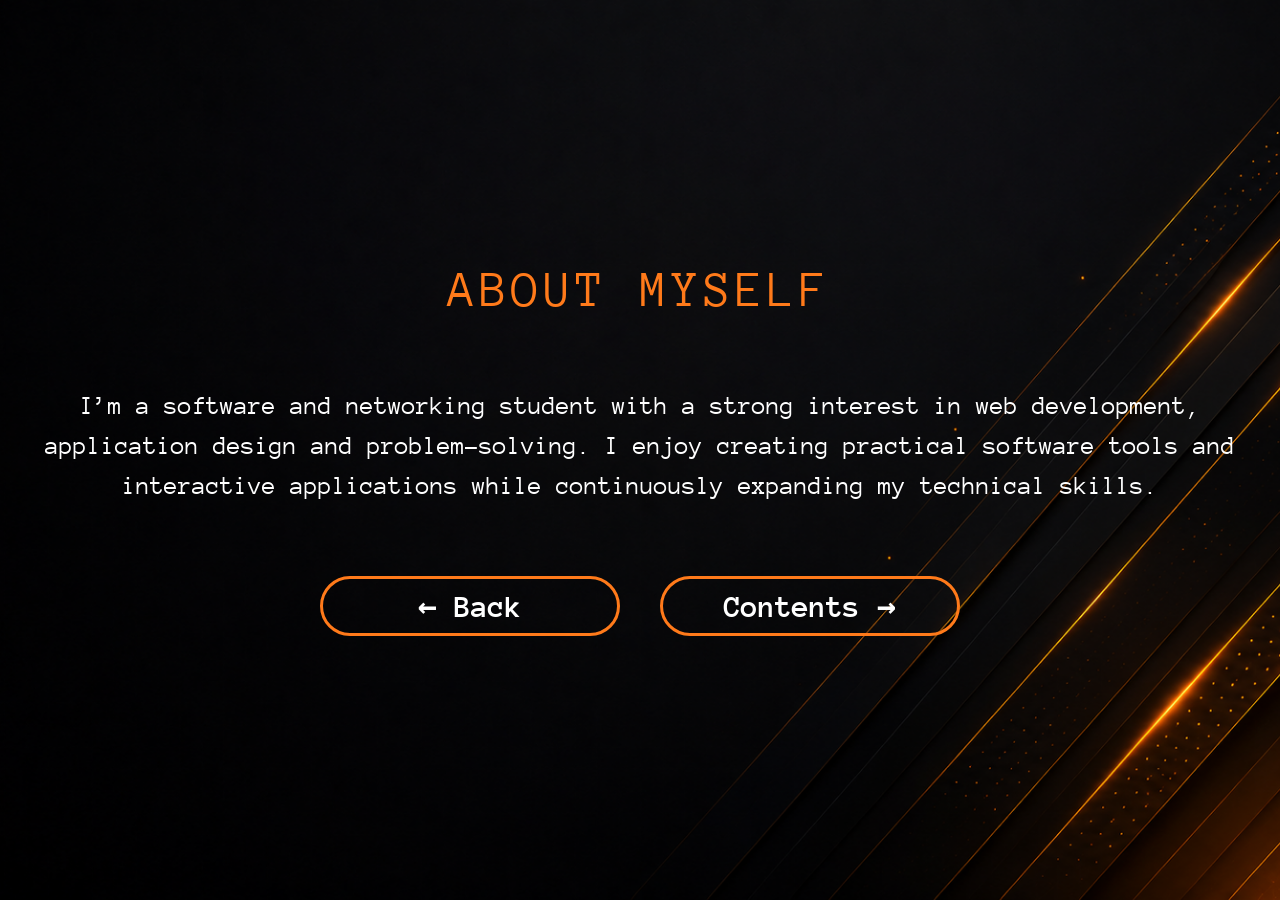
==== Pages/about.html @ 26775160 "Portfolio upload" ====
<!DOCTYPE html>
<html lang="en">
<head>
    <meta charset="UTF-8">
    <meta name="viewport" content="width=device-width, initial-scale=1.0">
    <title>About Myself</title>

    <link rel="stylesheet" href="/Styles/global.css">
    <link rel="stylesheet" href="/Styles/about.css">

    <link rel="preconnect" href="https://fonts.googleapis.com">
    <link rel="preconnect" href="https://fonts.gstatic.com" crossorigin>
    <link rel="stylesheet" href="https://fonts.googleapis.com/css2?family=Anonymous+Pro:wght@400&display=swap">
</head>
<body>

    <section class="about-page">

        <div class="about-content">

            <h1 class="about-title">
                ABOUT MYSELF
            </h1>

            <p class="about-text">
                I’m a software and networking student with a strong interest in web
                development, application design and problem-solving. I enjoy
                creating practical software tools and interactive applications
                while continuously expanding my technical skills.
            </p>

<div class="about-buttons">

    <a href="/index.html" class="outline-btn">
        ← Back
    </a>

    <a href="/Pages/contents.html" class="outline-btn">
        Contents →
    </a>

</div>

        </div>

    </section>

</body>
</html>
---- Styles/global.css ----
*{
    margin:0;
    padding:0;
    box-sizing:border-box;
}

:root{
    --primary:#ff7a1a;
    --primary-hover:#ff9345;
    --white:#ffffff;
    --dark:#000000;
}

html{
    scroll-behavior:smooth;
}

body{
    font-family:'Anonymous Pro', monospace;
    background:#000;
    color:#fff;
    overflow-x:hidden;
}

.outline-btn{
    width:300px;
    height:60px;
    display:flex;
    justify-content:center;
    align-items:center;
    text-decoration:none;
    font-family:'Anonymous Pro', monospace;
    font-size:2rem;
    font-weight:700;
    color:white;
    border:3px solid var(--primary);
    border-radius:999px;
    background:transparent;
    transition:.3s ease;
}

.outline-btn:hover{
    background:var(--primary);
    color:black;
    box-shadow:
        0 0 15px rgba(255,122,26,.4),
        0 0 30px rgba(255,122,26,.2);
    transform:translateY(-3px);
}

@keyframes bgZoomOut{
    from{
        transform:scale(1.15);
    }

    to{
        transform:scale(1);
    }
}

@keyframes slideInLeft{
    from{
        opacity:0;
        transform:translateX(-80px);
        filter:blur(10px);
    }

    to{
        opacity:1;
        transform:translateX(0);
        filter:blur(0);
    }
}

@keyframes fadeUp{
    from{
        opacity:0;
        transform:translateY(30px);
        filter:blur(8px);
    }

    to{
        opacity:1;
        transform:translateY(0);
        filter:blur(0);
    }
}

@keyframes revealLetter{
    0%{
        opacity:0;
        transform:translateY(40px);
        filter:blur(10px);
    }

    60%{
        opacity:1;
        transform:translateY(-4px);
        filter:blur(0);
    }

    100%{
        opacity:1;
        transform:translateY(0);
        filter:blur(0);
    }
}
---- Styles/about.css ----
.about-page{
    width:100%;
    height:100vh;
    position:relative;
    overflow:hidden;
    display:flex;
    justify-content:center;
    align-items:center;
    text-align:center;
    padding:40px;
}

.about-page::before{
    content:"";
    position:absolute;
    inset:0;
    background-image:url("../Assets/images/about.png");
    background-size:cover;
    background-position:center;
    background-repeat:no-repeat;
    z-index:-1;
}

.about-content{
    max-width:1250px;
    opacity:0;
    animation:fadeUp 1s ease forwards;
}

.about-title{
    color:var(--primary);
    font-size:clamp(42px,4vw,70px);
    font-weight:400;
    letter-spacing:4px;
    margin-bottom:70px;
}

.about-text{
    color:white;
    font-size:clamp(26px,2vw,42px);
    line-height:1.55;
    max-width:1250px;
    margin:0 auto 70px;
}

.about-buttons{
    display:flex;
    justify-content:center;
    align-items:center;
    gap:40px;
}

.about-btn{
    padding:16px 80px;
}
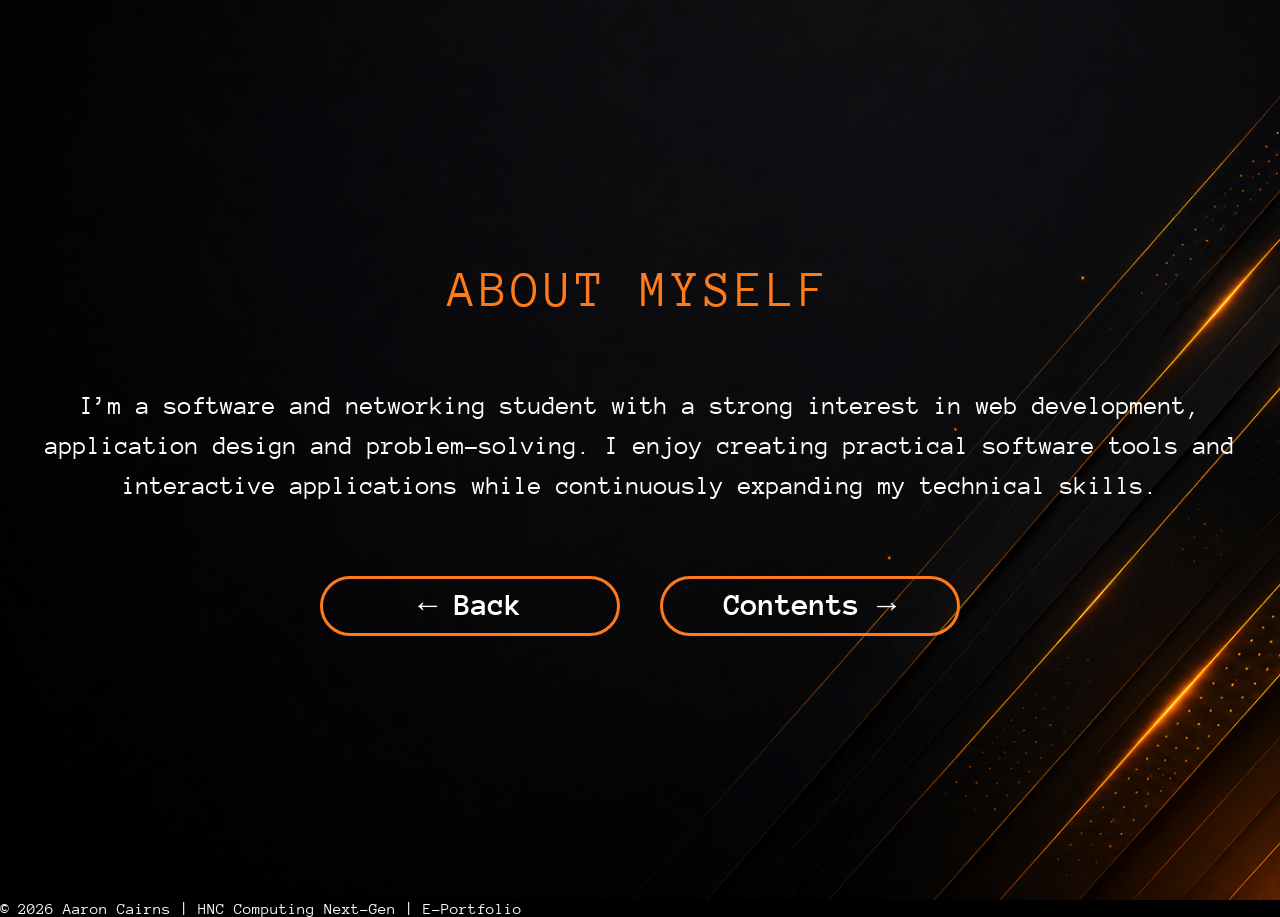
==== commit cc9ba70f: "Add footer to about.html with copyright information" ====
--- a/Pages/about.html
+++ b/Pages/about.html
@@ -5,8 +5,8 @@
     <meta name="viewport" content="width=device-width, initial-scale=1.0">
     <title>About Myself</title>
 
-    <link rel="stylesheet" href="/Styles/global.css">
-    <link rel="stylesheet" href="/Styles/about.css">
+    <link rel="stylesheet" href="../Styles/global.css">
+    <link rel="stylesheet" href="../Styles/about.css">
 
     <link rel="preconnect" href="https://fonts.googleapis.com">
     <link rel="preconnect" href="https://fonts.gstatic.com" crossorigin>
@@ -31,11 +31,11 @@
 
 <div class="about-buttons">
 
-    <a href="/index.html" class="outline-btn">
+    <a href="../index.html" class="outline-btn">
         ← Back
     </a>
 
-    <a href="/Pages/contents.html" class="outline-btn">
+    <a href="contents.html" class="outline-btn">
         Contents →
     </a>
 
@@ -44,6 +44,9 @@
         </div>
 
     </section>
+    <footer class="footer">
+        <p>© 2026 Aaron Cairns | HNC Computing Next-Gen | E-Portfolio</p>
+    </footer>
 
 </body>
-</html>    +</html>    
--- a/Styles/about.css
+++ b/Styles/about.css
@@ -52,4 +52,36 @@
 
 .about-btn{
     padding:16px 80px;
-}+}
+
+@media (max-width:768px){
+
+    .about-page{
+        height:auto;
+        min-height:100vh;
+        padding:40px 25px;
+    }
+
+    .about-title{
+        font-size:clamp(34px,10vw,52px);
+        margin-bottom:40px;
+        letter-spacing:2px;
+    }
+
+    .about-text{
+        font-size:clamp(18px,5vw,24px);
+        line-height:1.6;
+        margin:0 auto 40px;
+    }
+
+    .about-buttons{
+        flex-direction:column;
+        gap:20px;
+    }
+
+    .outline-btn,
+    .about-btn{
+        width:260px;
+        text-align:center;
+    }
+}
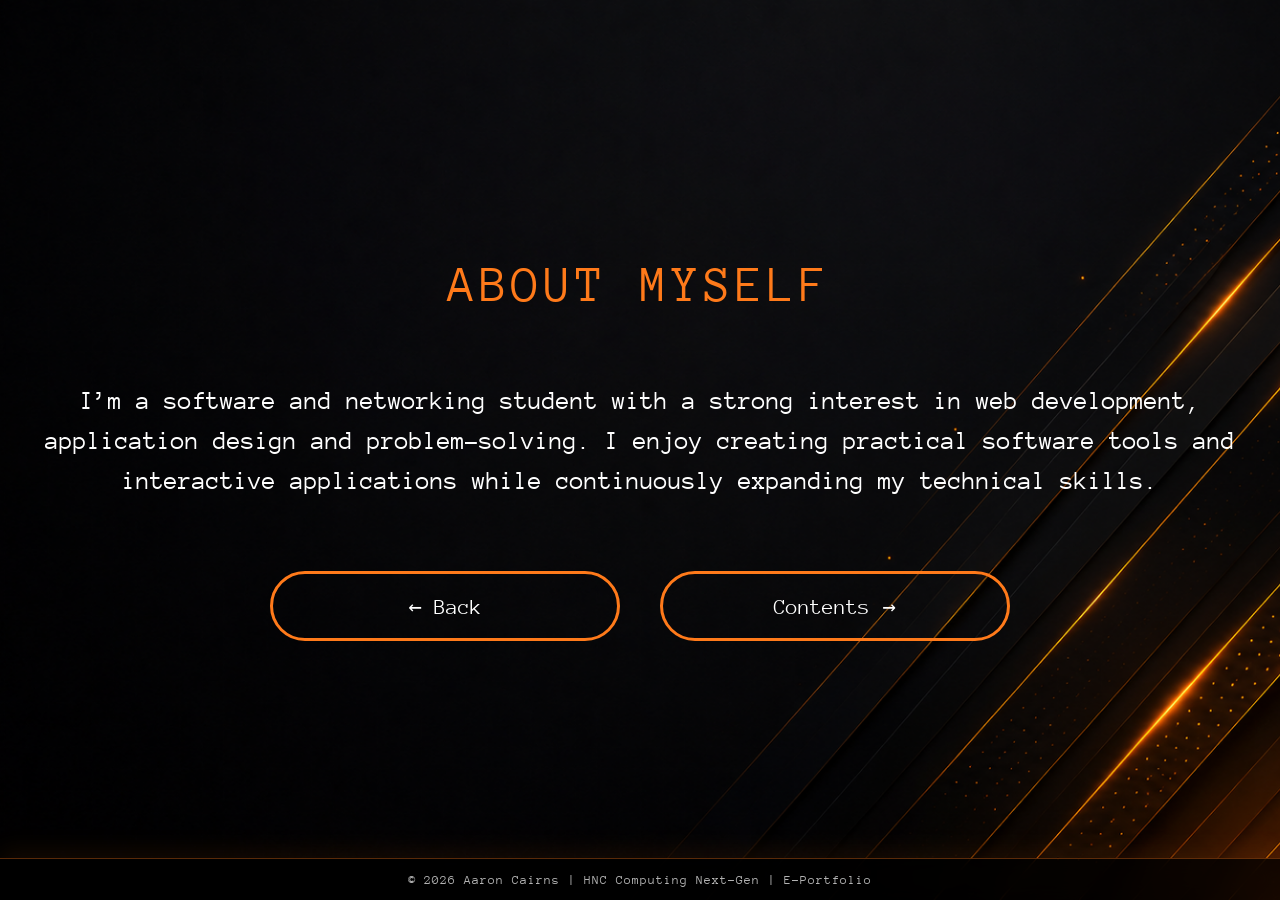
==== commit 8267dea8: "Update about.html" ====
--- a/Pages/about.html
+++ b/Pages/about.html
@@ -11,6 +11,7 @@
     <link rel="preconnect" href="https://fonts.googleapis.com">
     <link rel="preconnect" href="https://fonts.gstatic.com" crossorigin>
     <link rel="stylesheet" href="https://fonts.googleapis.com/css2?family=Anonymous+Pro:wght@400&display=swap">
+    <link rel="icon" type="image/png" href="../Assets/images/favicon.png">
 </head>
 <body>
 
--- a/Styles/global.css
+++ b/Styles/global.css
@@ -23,29 +23,34 @@
 }
 
 .outline-btn{
-    width:300px;
-    height:60px;
-    display:flex;
+    display:inline-flex;
     justify-content:center;
     align-items:center;
+
+    width:350px;
+    height:70px;
+
     text-decoration:none;
-    font-family:'Anonymous Pro', monospace;
-    font-size:2rem;
-    font-weight:700;
+
     color:white;
     border:3px solid var(--primary);
     border-radius:999px;
-    background:transparent;
+
+    font-family:'Anonymous Pro', monospace;
+    font-size:1.4rem;
+    font-weight:400;
+
     transition:.3s ease;
 }
 
 .outline-btn:hover{
     background:var(--primary);
     color:black;
+    transform:translateY(-3px);
+
     box-shadow:
         0 0 15px rgba(255,122,26,.4),
         0 0 30px rgba(255,122,26,.2);
-    transform:translateY(-3px);
 }
 
 @keyframes bgZoomOut{
@@ -104,4 +109,42 @@
         transform:translateY(0);
         filter:blur(0);
     }
-}+}
+
+.footer{
+    position:fixed;
+    left:0;
+    bottom:0;
+
+    width:100%;
+    height:42px;
+
+    display:flex;
+    justify-content:center;
+    align-items:center;
+
+    background:rgba(0,0,0,.75);
+    border-top:1px solid rgba(255,122,26,.35);
+    backdrop-filter:blur(10px);
+
+    color:rgba(255,255,255,.7);
+    font-size:.8rem;
+    letter-spacing:1px;
+
+    box-shadow:0 -8px 25px rgba(255,122,26,.08);
+
+    z-index:9999;
+}
+
+.footer p{
+    margin:0;
+}
+
+@media(max-width:700px){
+    .footer{
+        height:38px;
+        font-size:.6rem;
+        padding:0 10px;
+        text-align:center;
+    }
+}
--- a/Styles/about.css
+++ b/Styles/about.css
@@ -1,6 +1,6 @@
 .about-page{
     width:100%;
-    height:100vh;
+    min-height:100vh;
     position:relative;
     overflow:hidden;
     display:flex;
